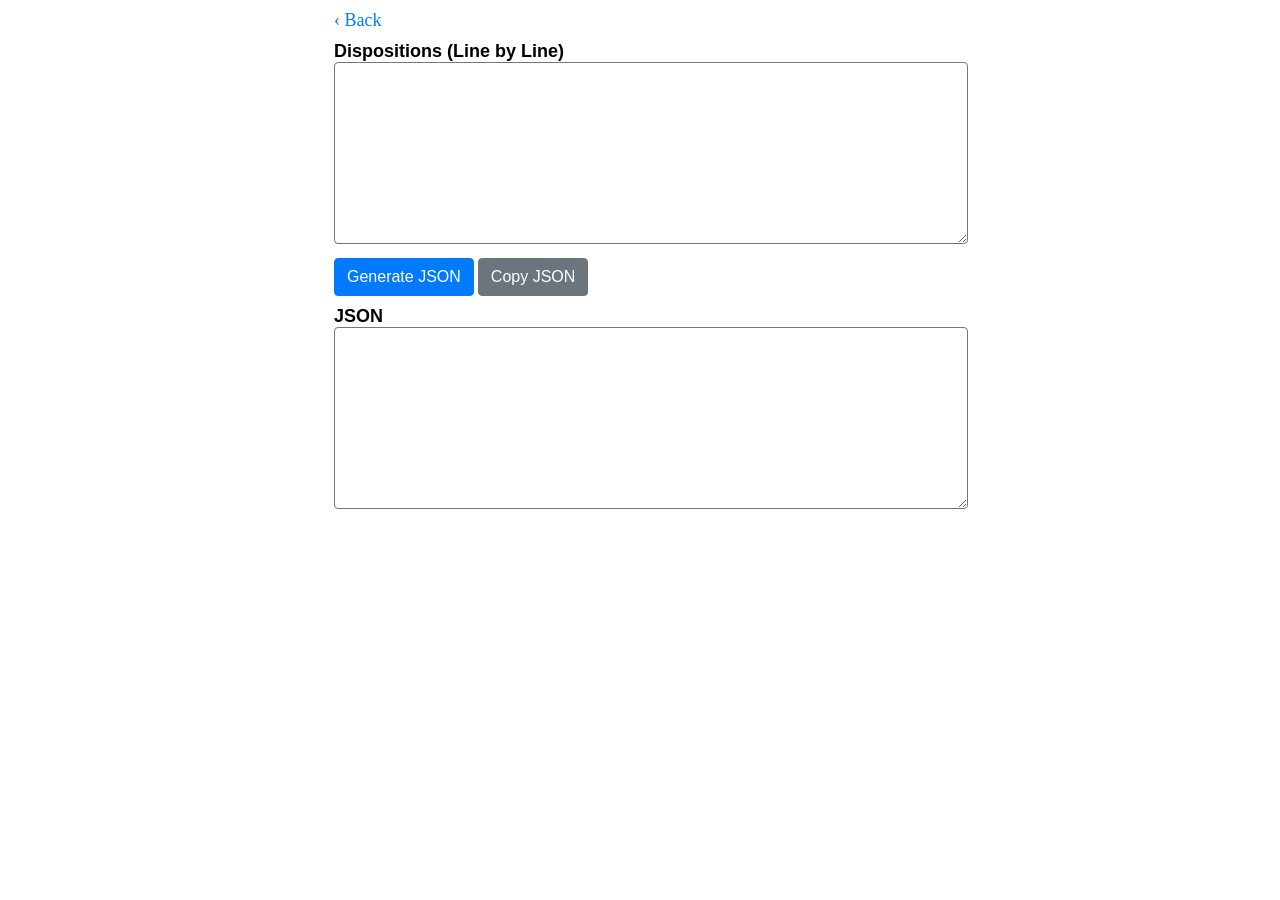
==== disposition.html @ b3b4aa03 "Create disposition.html" ====
<!DOCTYPE html>
<html lang="en">
<head>
    <meta charset="UTF-8">
    <meta name="viewport" content="width=device-width, initial-scale=1.0">
    <title>Disposition Text to JSON</title>
    <link rel="stylesheet" href="css/style.css" />
</head>
<body>
    <div class="wrapper">
		<!-- add a back button with back angle symbol -->
		<div class="form form-fields">
			<a href="/">&#8249; Back</a>
		</div>

		<div class="form form-fields">
			<label>Dispositions (Line by Line)</label>
			<textarea name="dispositions" id="dispositions" cols="30" rows="10"></textarea>
		</div>

		<div class="form form-button">
			<button type="button" class="btn btn-primary" id="build" onclick="dispositionTextToJSON();">Generate JSON</button>
			<button type="button" class="btn btn-secondary" id="copy">Copy JSON</button>
		</div>

		<div class="form form-fields">
			<label>JSON</label>
			<textarea name="json" id="json" cols="30" rows="10"></textarea>
		</div>
	</div>

    <script src="js/common.js"></script>
    <script>
        function dispositionTextToJSON() {
            // Get text from textarea
            var inputText = document.getElementById('dispositions').value;

            // Split lines and remove empty lines
            var lines = inputText.split('\n').filter(function(line) {
                return line.trim() !== '';
            });

            // Convert to JSON format
            var jsonData = [];
            var currentDispositions = [];

            for (var i = 0; i < lines.length; i++) {
                var line = lines[i].trim();

                if (line !== "") {
                    currentDispositions.push({
                        "dispositionName": line,
                        "isPreviewDisposition": true,
                        "classificationId": null
                    });

                    // Create a new array after every 50 objects
                    if (currentDispositions.length === 50 || i === lines.length - 1) {
                        jsonData.push({
                            "dispositions": currentDispositions
                        });
                        currentDispositions = [];
                    }
                }
            }

            // Convert to JSON string with indentation
            var jsonString = JSON.stringify(jsonData, null, 2);
            console.log("🚀 ~ file: disposition.html:68 ~ dispositionTextToJSON ~ jsonData:", jsonData)

            // Display the JSON string
            document.getElementById('json').value = jsonString;
        }
    </script>
</body>
</html>
---- css/style.css ----
.wrapper{width:50%;margin:0 auto}
.form-fields, .reponse-section {margin:10px}
.form-button{margin:0 10px}
textarea{width:100%;padding:10px;border-radius:4px;font-size:14px}
label{font-weight:700;font-family:Arial,Helvetica,sans-serif;font-size:18px}

/* Bootstrap Style */
.btn{display:inline-block;font-weight:400;color:#212529;text-align:center;vertical-align:middle;-webkit-user-select:none;-moz-user-select:none;-ms-user-select:none;user-select:none;background-color:transparent;border:1px solid transparent;padding:.375rem .75rem;font-size:1rem;line-height:1.5;border-radius:.25rem;transition:color .15s ease-in-out,background-color .15s ease-in-out,border-color .15s ease-in-out,box-shadow .15s ease-in-out;cursor:pointer}
.btn-secondary{color:#fff;background-color:#6c757d;border-color:#6c757d;box-shadow:none}
.btn-primary{color:#fff;background-color:#007bff;border-color:#007bff;box-shadow:none}
.btn-primary:hover{color:#fff;background-color:#0069d9;border-color:#0062cc}
.btn-secondary:hover{color:#fff;background-color:#5a6268;border-color:#545b62}
a{color:#007bff;text-decoration:none;background-color:transparent;font-size:18px}
.text-danger{color:#f98792 !important;}
.text-success{color:#4bc267 !important;}
.bg-danger{background-color:#f98792 !important;}
.bg-success{background-color:#4bc267 !important;}


.request-details {margin: 10px 0;border: 1px solid #007bff;padding: 15px;}
.request-method {display:inline-block;width:8%;}
.request-url {display:inline-block;width:78%;}
.request-status {display:inline-block;width:10%;text-align:right;}
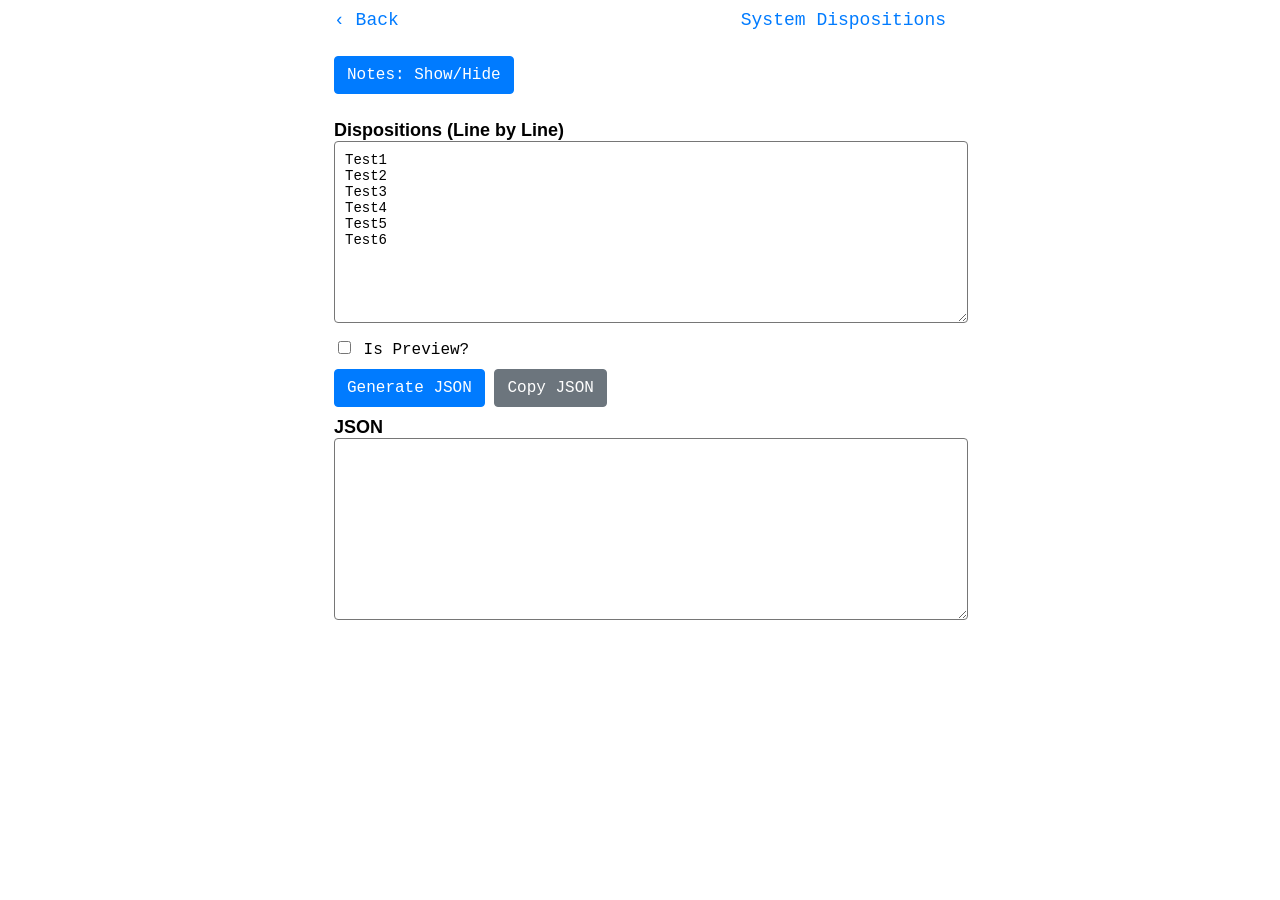
==== commit 41e48c9c: "Update Disposition JSON Request" ====
--- a/disposition.html
+++ b/disposition.html
@@ -9,14 +9,58 @@
 <body>
     <div class="wrapper">
 		<!-- add a back button with back angle symbol -->
-		<div class="form form-fields">
-			<a href="/">&#8249; Back</a>
+		<div class="form form-fields flex justify-content-between">
+            <span>
+			    <a href="/">&#8249; Back</a>
+            </span>
+            <span>
+                <a href="https://help.nice-incontact.com/content/acd/channels/additionalchannelfeatures/dispositions/systemdispositionvalues.htm?tocpath=ACD%7CACD%7CDispositions%7C_____2">System Dispositions</a>
+            </span>
 		</div>
+
+        <div class="form form-fields">
+            <p class="btn btn-primary toggle" data-toggle="classificationsToggle">Notes: Show/Hide</p>
+            <div id="classificationsToggle" class="d-none">
+                <h3 class="m-0 p-0">Classification IDs</h3>
+                <ul>
+                    <li>1 - Positive w/Amount</li>
+                    <li>2 - Positive no Amount</li>
+                    <li>3 - Negative — DNC — Skill</li>
+                    <li>4 - Negative — DNC — BU</li>
+                    <li>5 - Negative</li>
+                    <li>6 - Other</li>
+                    <li>7 - Retry — Rescheduled Agent Specific</li>
+                    <li>8 - Retry — Rescheduled Specified Date/Time — Any Agent</li>
+                    <li>9 - Retry — Rescheduled Later Date/Time Unspecified</li>
+                    <li>10 - Retry — Not Available</li>
+                    <li>11 - Retry — Answering Machine</li>
+                    <li>12 - Final — Answering Machine</li>
+                    <li>13 - Fax Machine</li>
+                </ul>
+
+                <h4 class="m-0 p-0">Notes</h4>
+                <p>To add classification, if there's no classification don't use colon or classification id, use following format e.g.:</p>
+                <ul>
+                    <li>Disposition_Name:Classification_ID</li>
+                    <li>Test:1</li>
+                    <li>Test Disposition</li>
+                </ul>
+            </div>
+        </div>
 
 		<div class="form form-fields">
 			<label>Dispositions (Line by Line)</label>
-			<textarea name="dispositions" id="dispositions" cols="30" rows="10"></textarea>
+			<textarea name="dispositions" id="dispositions" cols="30" rows="10">Test1
+Test2
+Test3
+Test4
+Test5
+Test6</textarea>
 		</div>
+
+        <div class="form form-fields">
+            <input type="checkbox" id="isPreviewDisposition" name="isPreviewDisposition"> Is Preview?
+        </div>
 
 		<div class="form form-button">
 			<button type="button" class="btn btn-primary" id="build" onclick="dispositionTextToJSON();">Generate JSON</button>
@@ -44,14 +88,18 @@
             var jsonData = [];
             var currentDispositions = [];
 
+            var isPreviewDisposition = document.getElementById('isPreviewDisposition').checked;
+
             for (var i = 0; i < lines.length; i++) {
                 var line = lines[i].trim();
 
+                var lineArr = line.toString().split(':');
+
                 if (line !== "") {
                     currentDispositions.push({
-                        "dispositionName": line,
-                        "isPreviewDisposition": true,
-                        "classificationId": null
+                        "dispositionName": lineArr[0],
+                        "isPreviewDisposition": isPreviewDisposition,
+                        "classificationId": isDefined(lineArr[1]) && parseInt(lineArr[1]) > 0 ? parseInt(lineArr[1]) : null
                     });
 
                     // Create a new array after every 50 objects
--- a/css/style.css
+++ b/css/style.css
@@ -1,3 +1,4 @@
+* {font-family: Verdana, 'Courier New', Courier, monospace;}
 .wrapper{width:50%;margin:0 auto}
 .form-fields, .reponse-section {margin:10px}
 .form-button{margin:0 10px}
@@ -15,9 +16,17 @@
 .text-success{color:#4bc267 !important;}
 .bg-danger{background-color:#f98792 !important;}
 .bg-success{background-color:#4bc267 !important;}
+.m-0 {margin:0px;}
+.p-0 {padding:0px;}
+.d-none {display:none !important;}
 
+
+.bg-gray {background-color:#e8e8e8 !important;}
 
 .request-details {margin: 10px 0;border: 1px solid #007bff;padding: 15px;}
 .request-method {display:inline-block;width:8%;}
 .request-url {display:inline-block;width:78%;}
-.request-status {display:inline-block;width:10%;text-align:right;}+.request-status {display:inline-block;width:10%;text-align:right;}
+.font-custom {font-family: Verdana, 'Courier New', Courier, monospace;}
+.flex {display:flex;flex-direction:row;align-items:center;}
+.justify-content-between {justify-content:space-between;}
